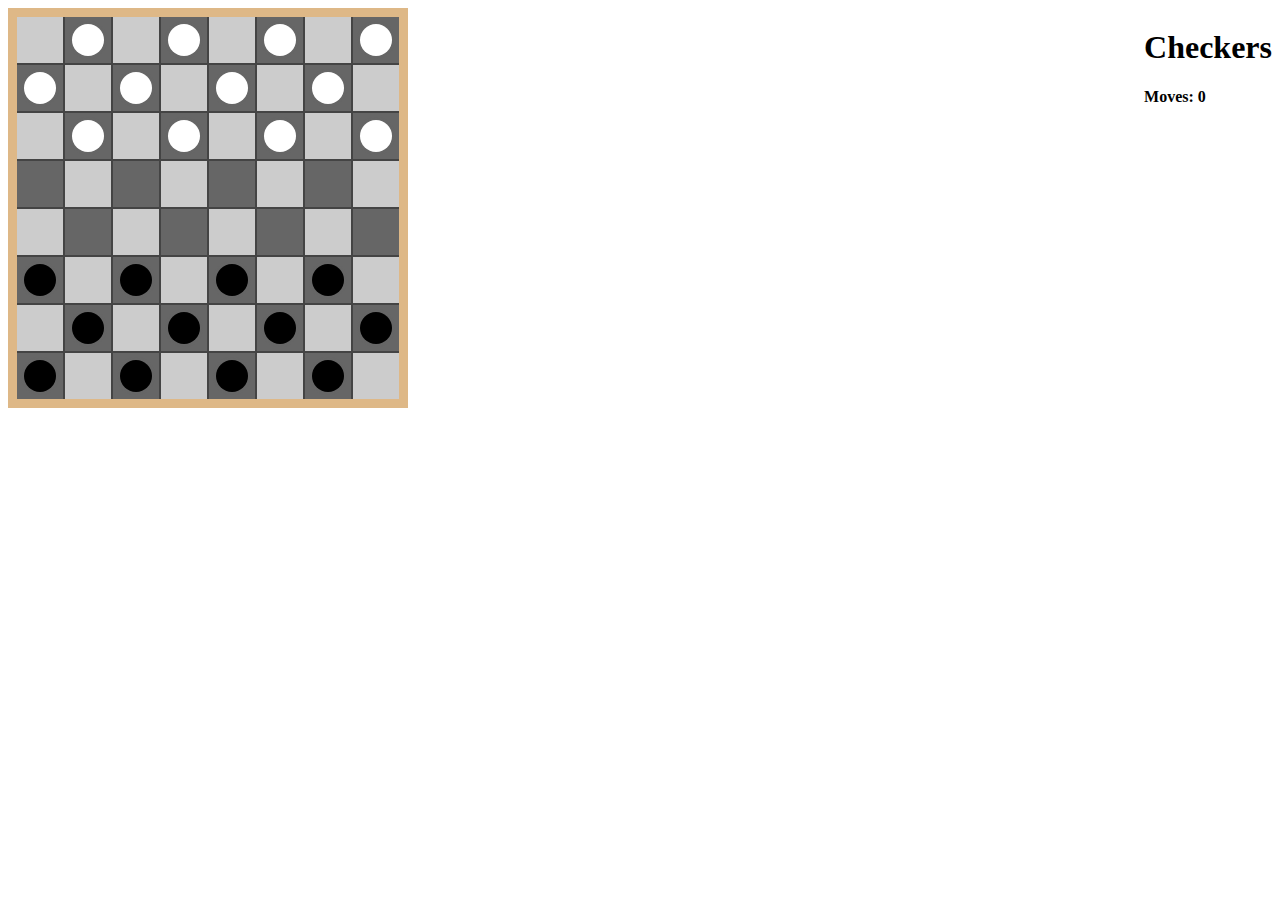
==== index.html @ 0de0f4f5 "Rename checkers.html to index.html" ====
<html>
<head>
    <title>Checkers</title>
    <link rel="stylesheet" href="style.css" type="text/css" />
    <script type="text/javascript" src="scripts/jquery.1.8.2.js"></script>
    <script type="text/javascript" src="scripts/checkers.js"></script>
</head>
<body>

<div id="game">
    <div id="board">
    </div>

    <div id="pieces">
    </div>
</div>

<div id="meta">
    <h1>Checkers</h1>
    <h4>Moves: <span id="moveCount">0</span></h4>
</div>

</body>
</html>
---- style.css ----
div#game {
    position:relative;
}

div#board {
    float:left;
    height:382px;
    width:382px;
    border-style:solid;
    border-width:9px;
    border-color:#DEB887;
}

div.square {
    float:left;
    position:relative;
    width:46px;
    height:46px;
    border-width:2px;
    border-right-style:solid;
    border-bottom-style:solid;
    border-color:#444;
}

div.square.movable:hover {
    -webkit-box-shadow: inset 0px 0px 8px #FFD700;
    /*   -moz-box-shadow: inset 0px 0px 8px #FFD700; */
    box-shadow: inset 0px 0px 8px #FFD700;
    cursor:pointer;
}

/* the bottom row */
div.square:nth-last-child(-n + 8) {
    border-bottom-style:none;
}

/* the sides */
div.square:nth-child(8n) {
    border-right-style:none;
}

div.square.light {
    background-color:#ccc;
}

div.square.dark {
    background-color:#666;
}

div#pieces {
    position:absolute;
    left:9px;
    top:9px;
    background-color:green;
}

div.piece {
    position:absolute;
    width:32px;
    height:32px;
    margin:7px;

    -webkit-box-shadow: 0px 0px 3px #666;
    /*  -moz-box-shadow: 0px 0px 3px #666; */
    box-shadow: 0px 0px 3px #666;

    -webkit-border-radius:16px;
    /*  -moz-border-radius:16px;*/
    border-radius:16px;

    background-color:blue;
}

div.piece:hover {
    -webkit-box-shadow: 0px 0px 8px #FFD700;
    /*  -moz-box-shadow: 0px 0px 8px #FFD700; */
    box-shadow: 0px 0px 8px #FFD700;
    cursor:pointer;
}

div.piece.selected {
    -webkit-box-shadow: 0px 0px 8px #FFD700;
    /*  -moz-box-shadow: 0px 0px 8px #FFD700;*/
    box-shadow: 0px 0px 8px #FFD700;
}

div.piece.light {
    background-color:white;
}

div.piece.dark {
    background-color:black;
}

div.piece.king {
    background-image:url('imgs/king.png');
    background-repeat:no-repeat;
    background-position:center;
}


div#meta {
    float:right;
}
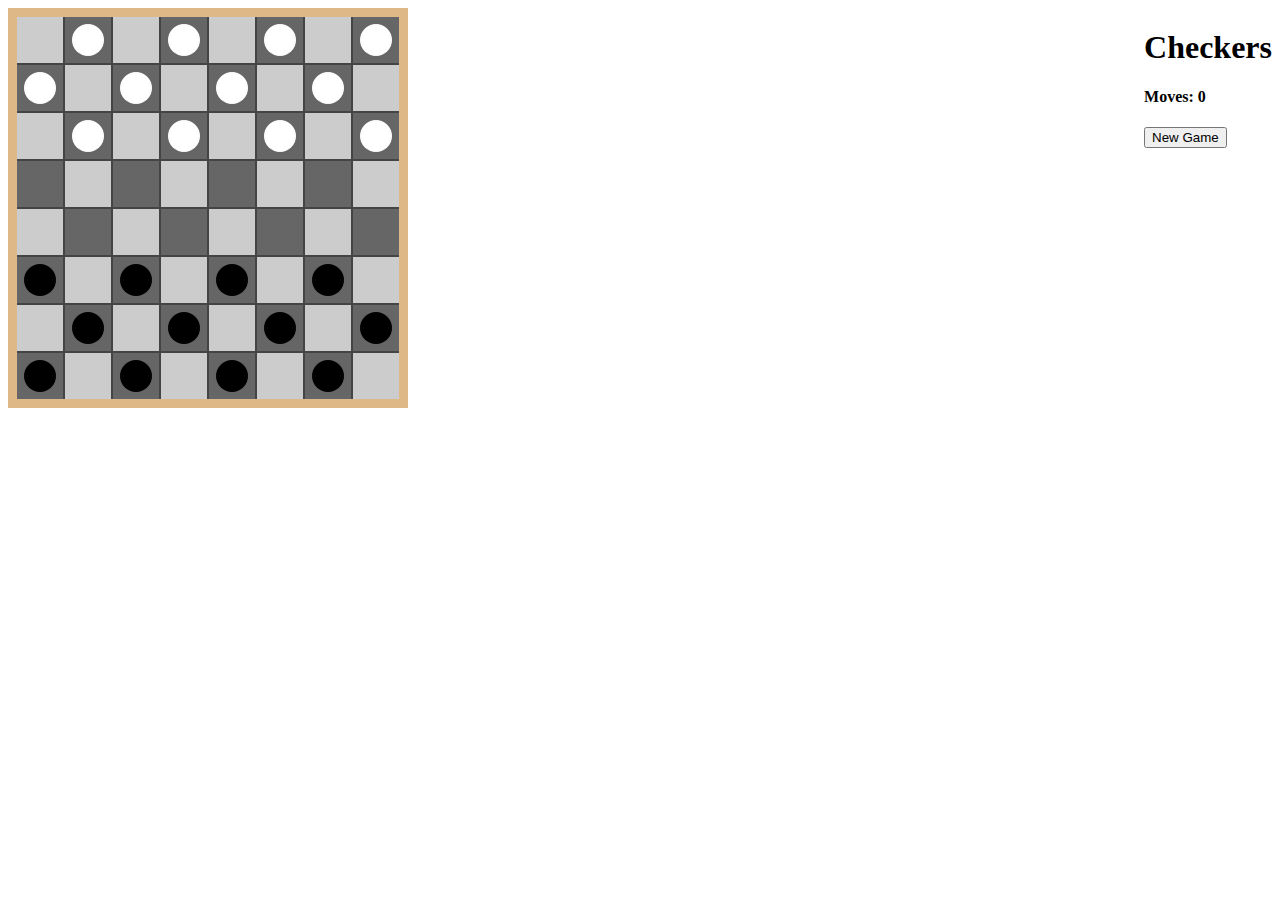
==== commit e32b8b8d: "new game" ====
--- a/index.html
+++ b/index.html
@@ -18,6 +18,7 @@
 <div id="meta">
     <h1>Checkers</h1>
     <h4>Moves: <span id="moveCount">0</span></h4>
+    <input type="button" value="New Game" id="newGame" />
 </div>
 
 </body>
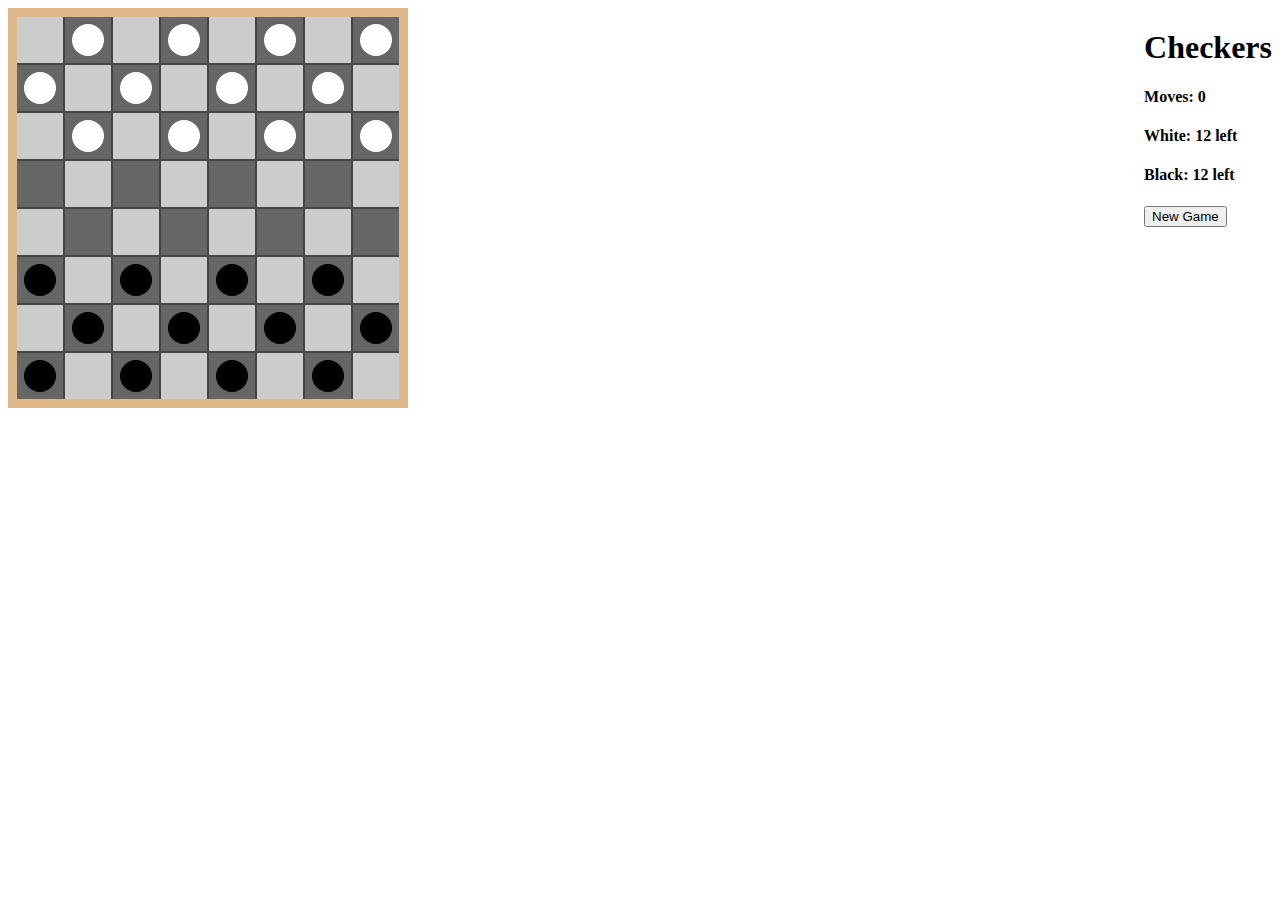
==== commit 7eb422e4: "piece count, check winner" ====
--- a/index.html
+++ b/index.html
@@ -1,7 +1,7 @@
 <html>
 <head>
     <title>Checkers</title>
-    <link rel="stylesheet" href="style.css" type="text/css" />
+    <link rel="stylesheet" href="styles/style.css" type="text/css" />
     <script type="text/javascript" src="scripts/jquery.1.8.2.js"></script>
     <script type="text/javascript" src="scripts/checkers.js"></script>
 </head>
@@ -18,7 +18,11 @@
 <div id="meta">
     <h1>Checkers</h1>
     <h4>Moves: <span id="moveCount">0</span></h4>
+    <h4><span id="lightName">White</span>: <span id="lightCount">0</span> left</h4>
+    <h4><span id="darkName">Black</span>: <span id="darkCount">0</span> left</h4>
     <input type="button" value="New Game" id="newGame" />
+
+    <h1><span id="winnerMessage"></span></h1>
 </div>
 
 </body>
--- a/styles/style.css
+++ b/styles/style.css
@@ -0,0 +1,111 @@
+div#game {
+    position:relative;
+}
+
+div#board {
+    float:left;
+    height:382px;
+    width:382px;
+    border-style:solid;
+    border-width:9px;
+    border-color:#DEB887;
+}
+
+div.square {
+    float:left;
+    position:relative;
+    width:46px;
+    height:46px;
+    border-width:2px;
+    border-right-style:solid;
+    border-bottom-style:solid;
+    border-color:#444;
+}
+
+div.square.movable:hover {
+    -webkit-box-shadow: inset 0px 0px 8px #FFD700;
+    /*   -moz-box-shadow: inset 0px 0px 8px #FFD700; */
+    box-shadow: inset 0px 0px 8px #FFD700;
+    cursor:pointer;
+}
+
+div.square.dark.movable {
+    background-color: rgb(32, 154, 228);
+}
+
+div.square.light.movable {
+    background-color: blue;
+}
+/* the bottom row */
+div.square:nth-last-child(-n + 8) {
+    border-bottom-style:none;
+}
+
+/* the sides */
+div.square:nth-child(8n) {
+    border-right-style:none;
+}
+
+div.square.light {
+    background-color:#ccc;
+}
+
+div.square.dark {
+    background-color:#666;
+}
+
+div#pieces {
+    position:absolute;
+    left:9px;
+    top:9px;
+    background-color:green;
+}
+
+div.piece {
+    position:absolute;
+    width:32px;
+    height:32px;
+    margin:7px;
+
+    -webkit-box-shadow: 0px 0px 3px #666;
+    /*  -moz-box-shadow: 0px 0px 3px #666; */
+    box-shadow: 0px 0px 3px #666;
+
+    -webkit-border-radius:16px;
+    /*  -moz-border-radius:16px;*/
+    border-radius:16px;
+
+    background-color:blue;
+}
+
+div.piece:hover {
+    -webkit-box-shadow: 0px 0px 8px #FFD700;
+    /*  -moz-box-shadow: 0px 0px 8px #FFD700; */
+    box-shadow: 0px 0px 8px #FFD700;
+    cursor:pointer;
+}
+
+div.piece.selected {
+    -webkit-box-shadow: 0px 0px 8px #FFD700;
+    /*  -moz-box-shadow: 0px 0px 8px #FFD700;*/
+    box-shadow: 0px 0px 8px #FFD700;
+}
+
+div.piece.light {
+    background-color:white;
+}
+
+div.piece.dark {
+    background-color:black;
+}
+
+div.piece.king {
+    background-image:url('../imgs/king.png');
+    background-repeat:no-repeat;
+    background-position:center;
+}
+
+
+div#meta {
+    float:right;
+}